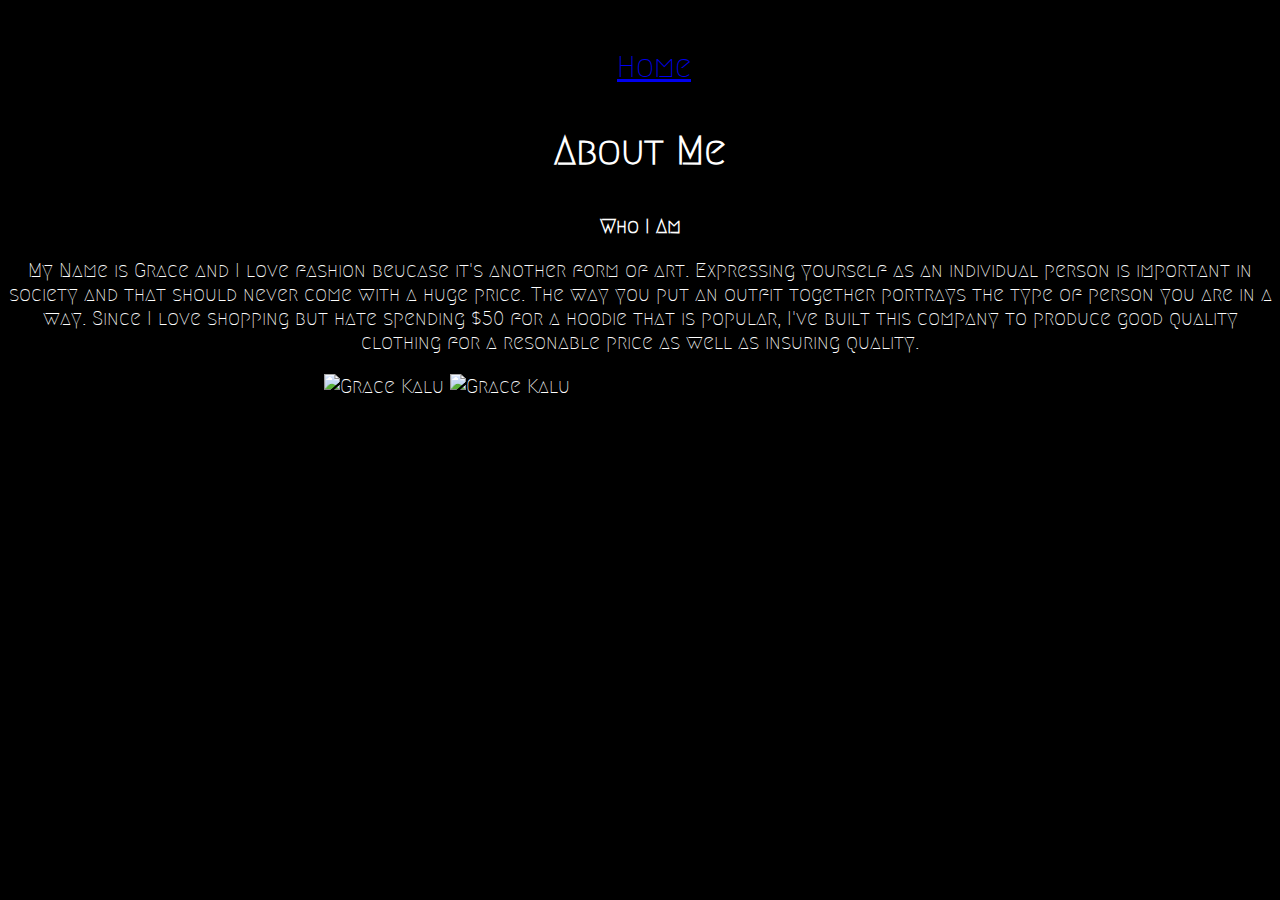
==== aboutme.html @ a7742b0a "Rename Aboutme.html to aboutme.html" ====
<!DOCTYPE html>
<hmtl>
  <link href="Index.css" type="text/css"
  rel="stylesheet">
    <link href="https://fonts.googleapis.com/css?family=Megrim" rel="stylesheet">
  <meta charset="utf-8">
  <title>TQUOTES WebDev</title>
<head>

</head>
    <body>

      <header>
        <nav>
          <ul>
            <li>
            <a href="Index.html">Home</a>
          </li>
          <li>
        </ul>
      </nav>
    </header>
    <h3> About Me</h3>
    <h1> Who I Am </h1>
    <p>My Name is Grace and I love fashion beucase it's another form of art.
      Expressing yourself as an individual person is important in society and
      that should never come with a huge price. The way you put an outfit
      together portrays the type of person you are in a way. Since I love
      shopping but hate spending $50 for a hoodie that is popular, I've built
      this company to produce good quality clothing for a resonable price as 
      well as insuring quality.</p>
<section>
  <div>
    <img src="IMG_E0010.JPG" alt="Grace Kalu">
    <img src="IMG_0981.JPG" alt="Grace Kalu">
  </div>
</section>
</body>
---- Index.css ----
header {
  color:white;
  background-color: black;
  text-align: center;
  font-size: 40px;
  font-family: 'Megrim', cursive;
}

body {
  background-color: black;
  color:white;
  align: center;
  font-family: 'Megrim', cursive;
  font-size: 20px
}

nav li {
  display: inline-block;
  font-size:30px;
  color: white;
}

h3 {
  font-size: 40px;
  color:white;
  text-align: center;
  font-family: 'Megrim', cursive;
}

h1 {
  font-size: 20px;
  color:white;
  text-align: center;
  font-family: 'Megrim', cursive;
}

p {
  text-align: center;
}

div {
  margin:auto;
  width:50%;
  display:block;
}

img {
  width: 65%;
  height: auto;
  align-items: center;
}
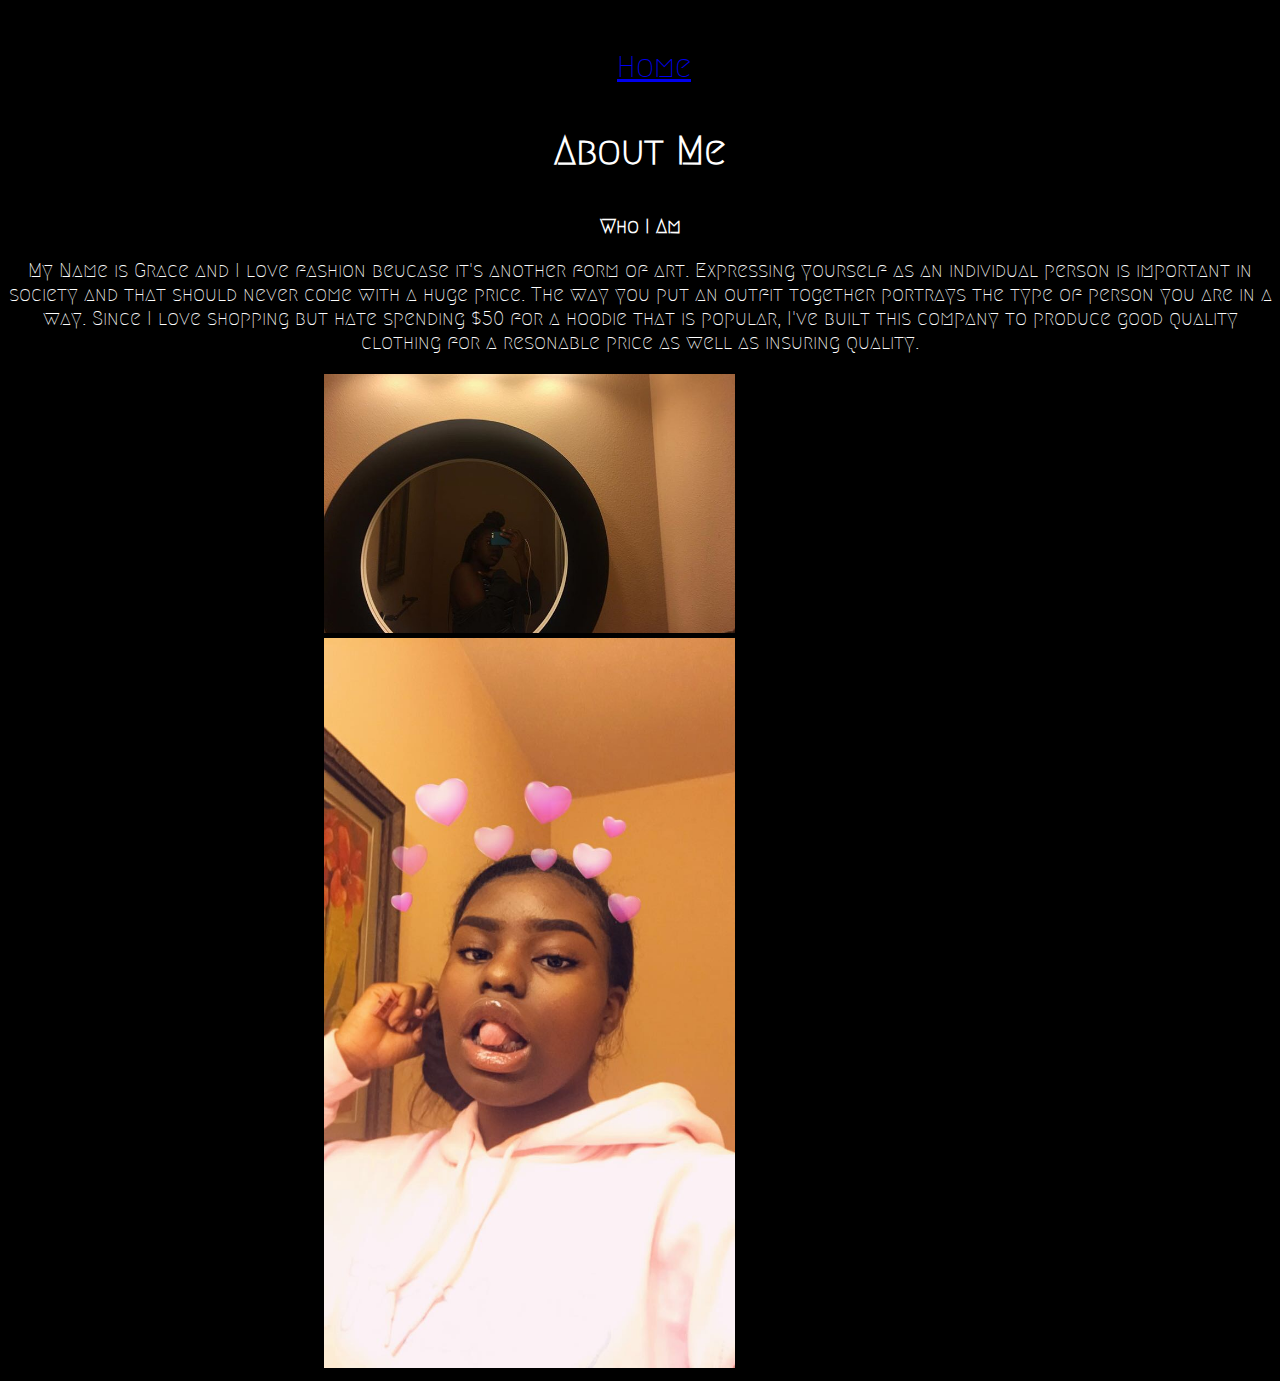
==== commit 876a9c7d: "Update aboutme.html" ====
--- a/aboutme.html
+++ b/aboutme.html
@@ -1,6 +1,6 @@
 <!DOCTYPE html>
 <hmtl>
-  <link href="Index.css" type="text/css"
+  <link href="index.css" type="text/css"
   rel="stylesheet">
     <link href="https://fonts.googleapis.com/css?family=Megrim" rel="stylesheet">
   <meta charset="utf-8">
@@ -14,7 +14,7 @@
         <nav>
           <ul>
             <li>
-            <a href="Index.html">Home</a>
+            <a href="index.html">Home</a>
           </li>
           <li>
         </ul>
--- a/index.css
+++ b/index.css
@@ -0,0 +1,51 @@
+header {
+  color:white;
+  background-color: black;
+  text-align: center;
+  font-size: 40px;
+  font-family: 'Megrim', cursive;
+}
+
+body {
+  background-color: black;
+  color:white;
+  align: center;
+  font-family: 'Megrim', cursive;
+  font-size: 20px
+}
+
+nav li {
+  display: inline-block;
+  font-size:30px;
+  color: white;
+}
+
+h3 {
+  font-size: 40px;
+  color:white;
+  text-align: center;
+  font-family: 'Megrim', cursive;
+}
+
+h1 {
+  font-size: 20px;
+  color:white;
+  text-align: center;
+  font-family: 'Megrim', cursive;
+}
+
+p {
+  text-align: center;
+}
+
+div {
+  margin:auto;
+  width:50%;
+  display:block;
+}
+
+img {
+  width: 65%;
+  height: auto;
+  align-items: center;
+}
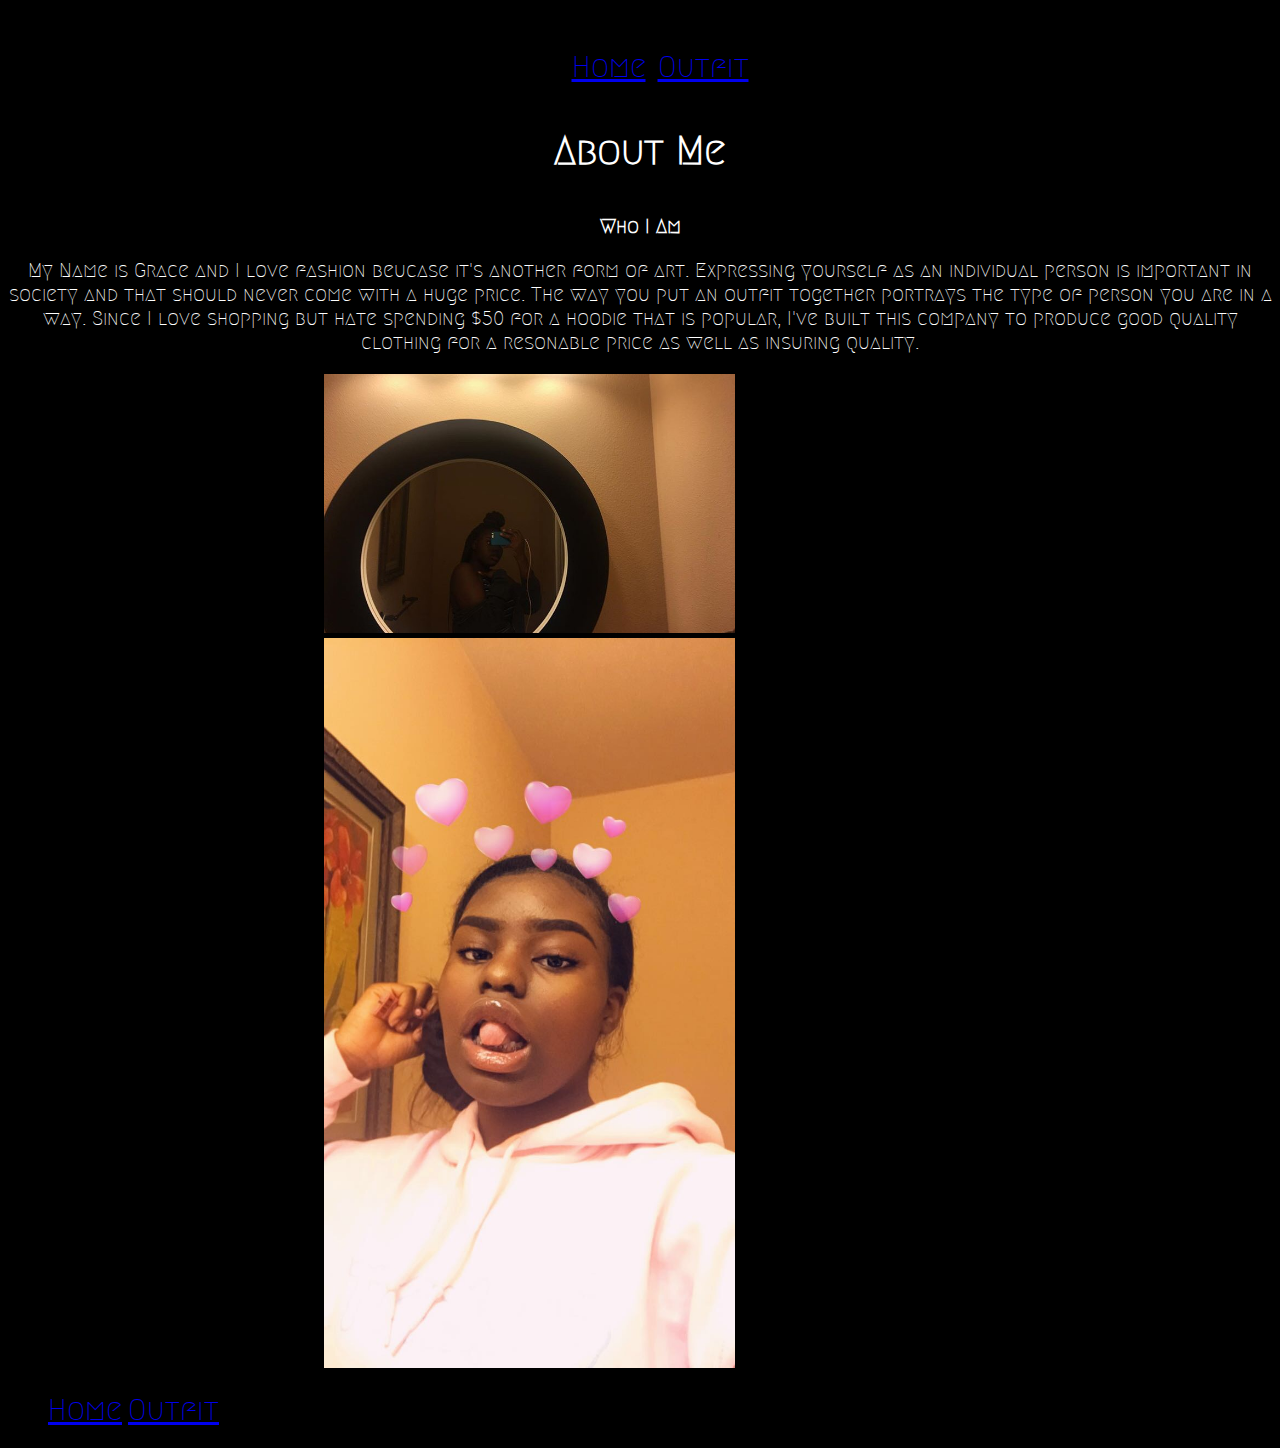
==== commit 2bb2dfc1: "Update aboutme.html" ====
--- a/aboutme.html
+++ b/aboutme.html
@@ -14,9 +14,11 @@
         <nav>
           <ul>
             <li>
-            <a href="index.html">Home</a>
-          </li>
-          <li>
+              <a href="index.html">Home</a>
+            </li>
+            <li>
+              <a href="outfitidea.html">Outfit</a>
+            </li>
         </ul>
       </nav>
     </header>
@@ -35,4 +37,17 @@
     <img src="IMG_0981.JPG" alt="Grace Kalu">
   </div>
 </section>
+      <section>
+    <footer>
+      <nav>
+        <ul>
+          <li><a href="index.html">Home</a>
+          </li>
+          <li><a href="outfitidea.html">Outfit</a>
+          </li>
+        </ul>
+      </nav>
+    </footer>
+</section>
 </body>
+  </html>
